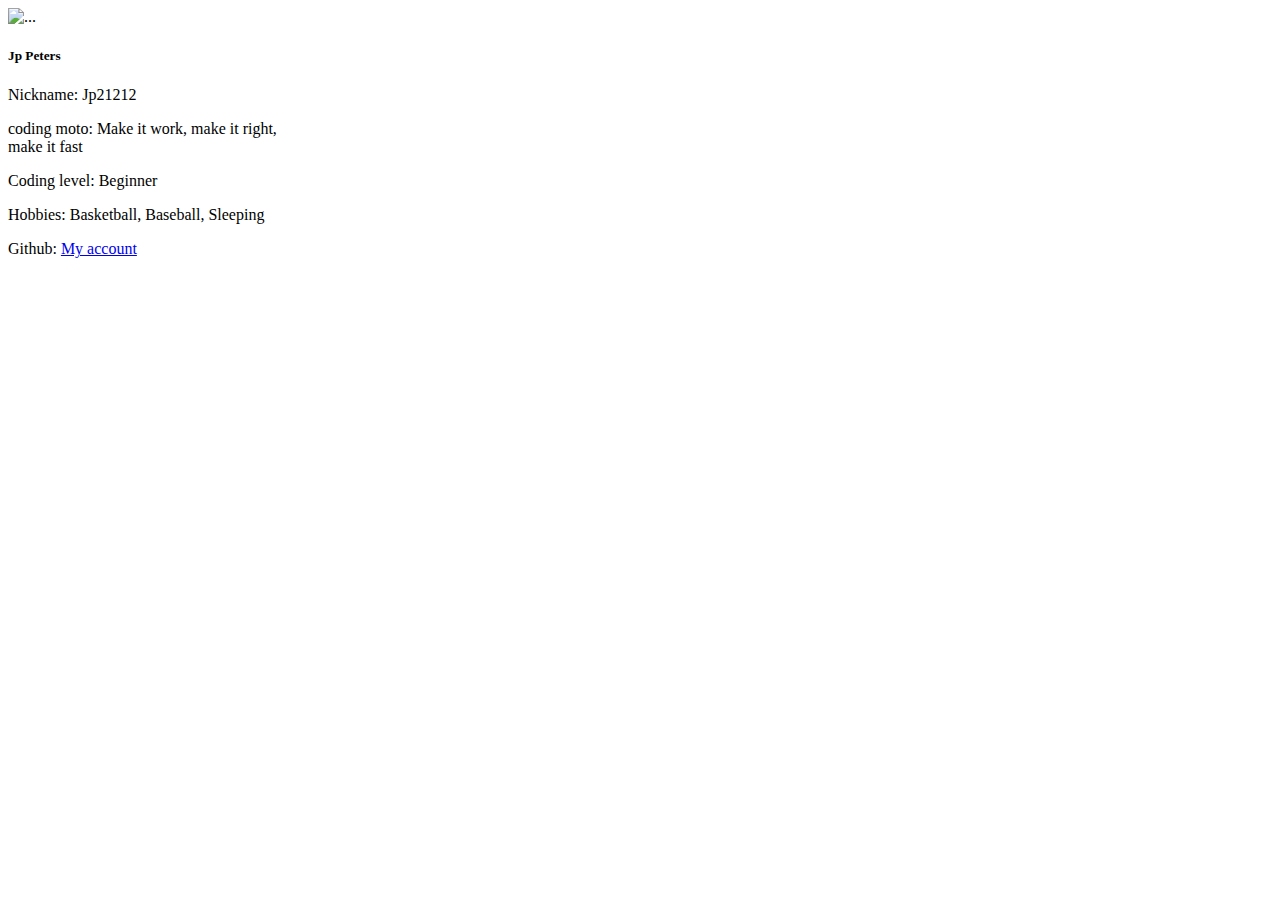
==== index.html @ 996c3e5d "initial commit" ====
<!DOCTYPE html>
<html lang="en">
<head>
    <meta charset="UTF-8">
    <meta name="viewport" content="width=device-width, initial-scale=1.0">
    <title>Document</title>
</head>
<body>
    <div>
       
</body>
</html>
<div class="card" style="width: 18rem;">
  <img src=https://avatars.githubusercontent.com/u/177171185?v=4"" class="card-img-top" alt="...">
  <div class="card-body">
    <h5 class="card-title">Jp Peters</h5>
    <p class="card-text">Nickname: Jp21212</p>
    <p>coding moto: Make it work, make it right, make it fast</p>
    <p>Coding level: Beginner</p>
    <p>Hobbies: Basketball, Baseball, Sleeping</p>
    <p>Github: <a href="https://github.com/Jp21212" class="">My account</a>
  </div>
</div>
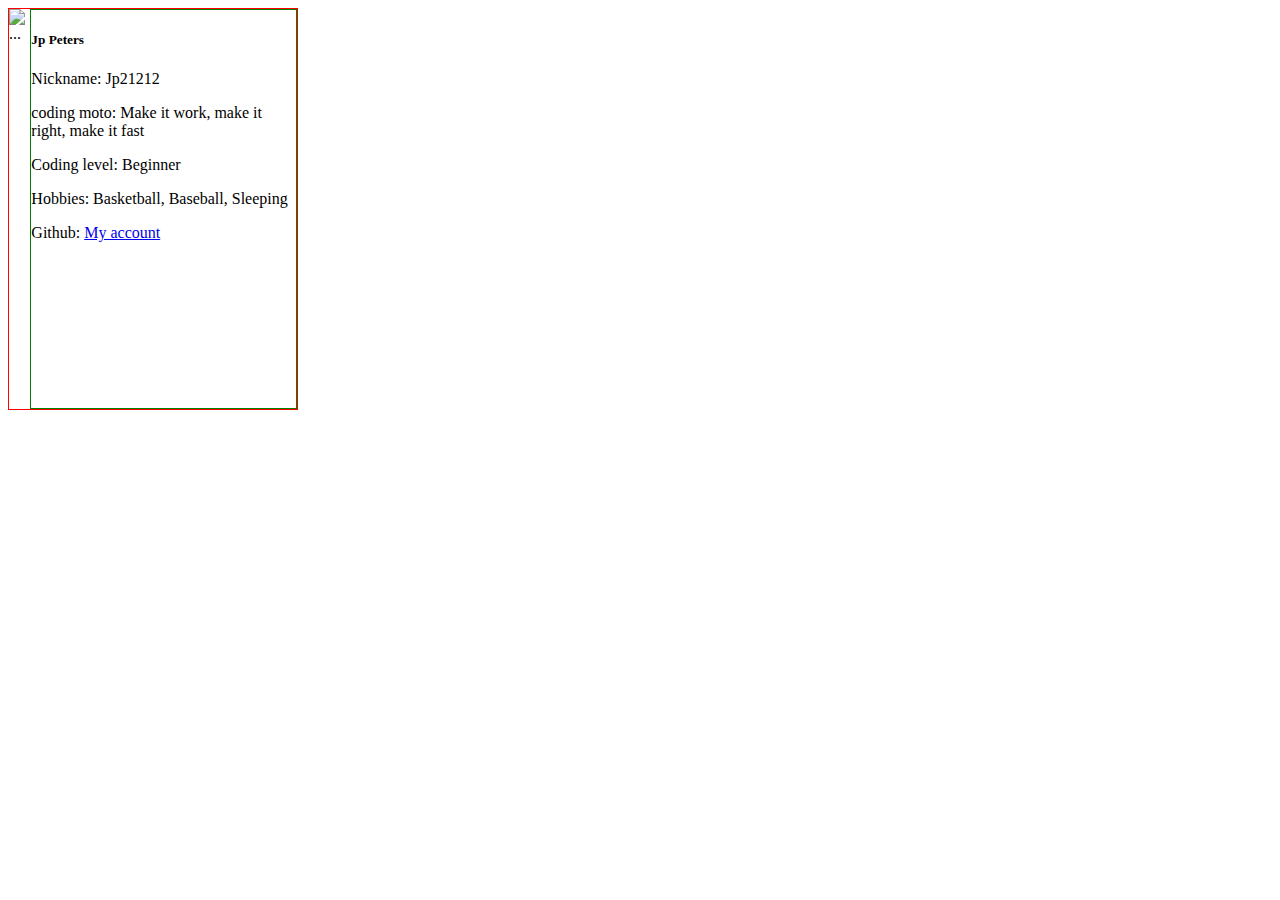
==== commit 3671e7d0: "intial commit" ====
--- a/index.html
+++ b/index.html
@@ -4,6 +4,7 @@
     <meta charset="UTF-8">
     <meta name="viewport" content="width=device-width, initial-scale=1.0">
     <title>Document</title>
+    <link rel="stylesheet" href="card.css">
 </head>
 <body>
     <div>
--- a/card.css
+++ b/card.css
@@ -0,0 +1,17 @@
+
+
+body{
+    height: 100px;
+    display: flex;
+}
+
+.card{
+    display: flex;
+    height: 400px;
+    border: 1px solid red;
+    width: 800px;
+}
+
+.card-body{
+    border: 1px solid green;
+}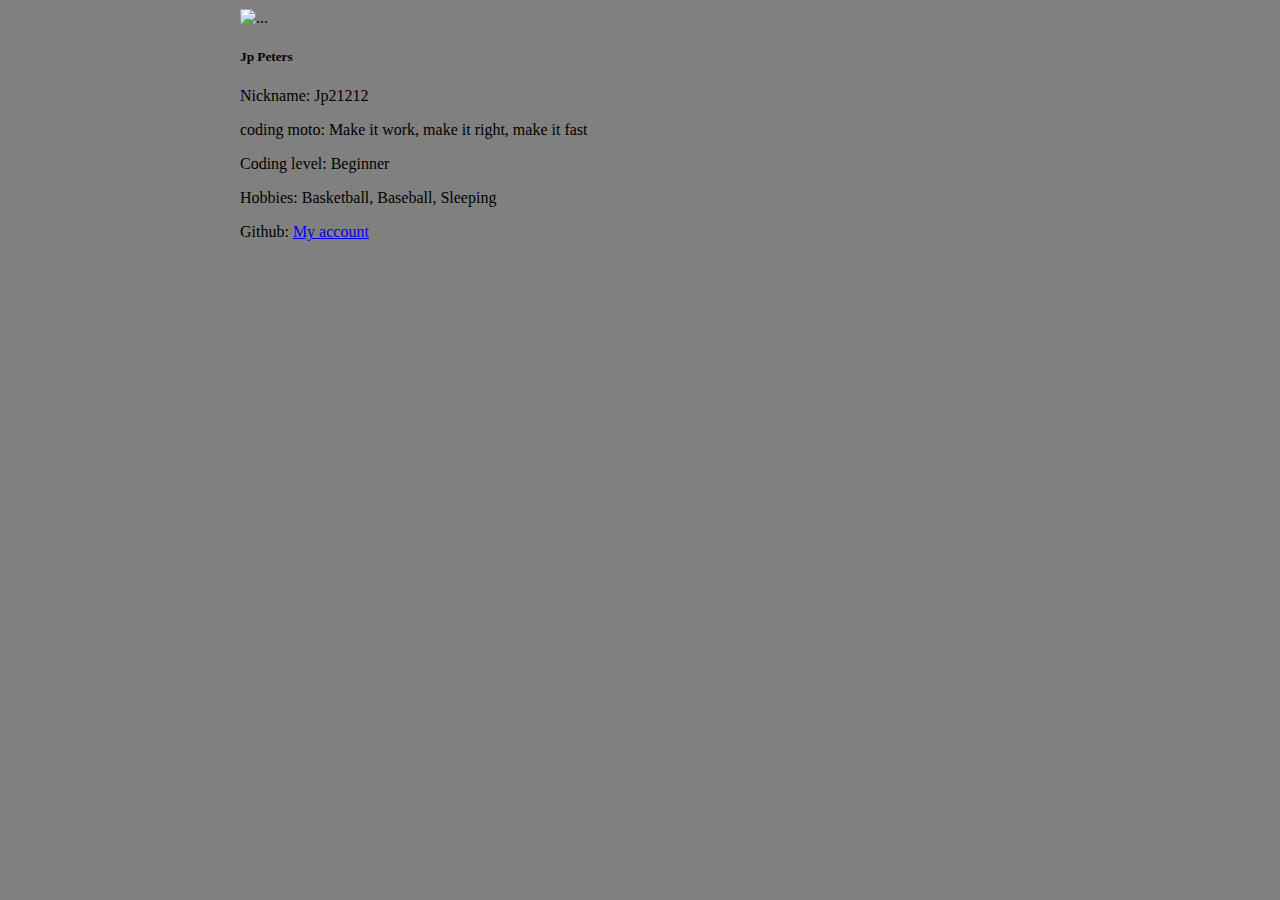
==== commit 45d81d30: "initial commit" ====
--- a/index.html
+++ b/index.html
@@ -11,8 +11,8 @@
        
 </body>
 </html>
-<div class="card" style="width: 18rem;">
-  <img src=https://avatars.githubusercontent.com/u/177171185?v=4"" class="card-img-top" alt="...">
+<div class="card">
+  <img src="https://avatars.githubusercontent.com/u/177171185?v=4" class="card-img-top" alt="...">
   <div class="card-body">
     <h5 class="card-title">Jp Peters</h5>
     <p class="card-text">Nickname: Jp21212</p>
--- a/card.css
+++ b/card.css
@@ -1,17 +1,14 @@
-
-
 body{
     height: 100px;
     display: flex;
+    background-color: grey;
 }
 
 .card{
-    display: flex;
     height: 400px;
-    border: 1px solid red;
+    border: 1px solid grey;
     width: 800px;
-}
-
-.card-body{
-    border: 1px solid green;
+    position: absolute;
+    left: 50%;
+    transform: translatex(-50%);
 }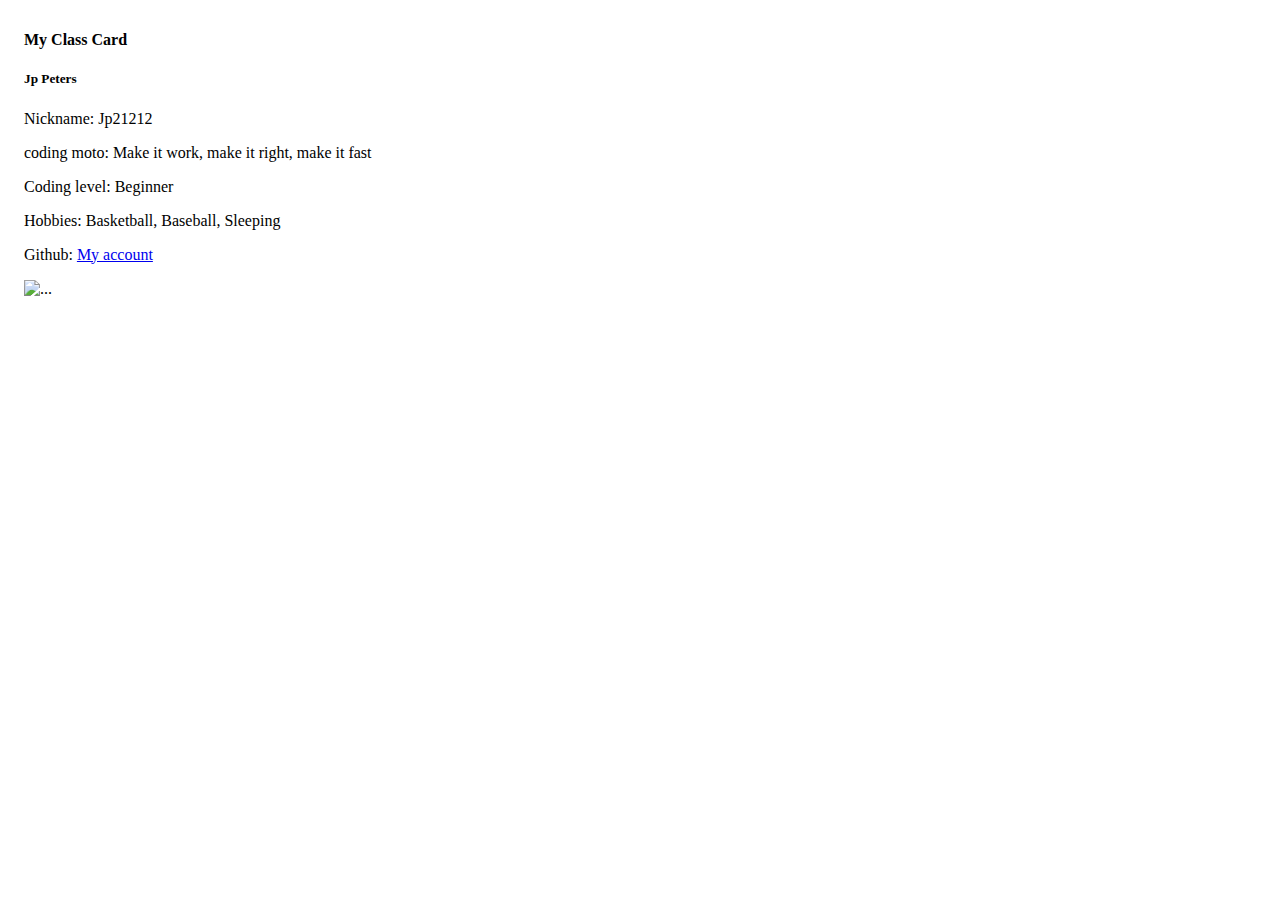
==== commit e24b3fde: "Initial commit" ====
--- a/index.html
+++ b/index.html
@@ -1,26 +1,25 @@
 <!DOCTYPE html>
 <html lang="en">
+
 <head>
-    <meta charset="UTF-8">
-    <meta name="viewport" content="width=device-width, initial-scale=1.0">
-    <title>Document</title>
-    <link rel="stylesheet" href="card.css">
+  <meta charset="UTF-8">
+  <meta name="viewport" content="width=device-width, initial-scale=1.0">
+  <title>Document</title>
+  <link rel="stylesheet" href="card.css">
 </head>
+
 <body>
-    <div>
-       
-</body>
-</html>
-<div class="card">
-  <img src="https://avatars.githubusercontent.com/u/177171185?v=4" class="card-img-top" alt="...">
-  <div class="card-body">
-    <h5 class="card-title">Jp Peters</h5>
-    <p class="card-text">Nickname: Jp21212</p>
-    <p>coding moto: Make it work, make it right, make it fast</p>
-    <p>Coding level: Beginner</p>
-    <p>Hobbies: Basketball, Baseball, Sleeping</p>
-    <p>Github: <a href="https://github.com/Jp21212" class="">My account</a>
-  </div>
-</div>
-
-        +  <div class="card">
+    <div class="container">
+      <h4><b>My Class Card</b></h4>
+      <p> <h5 class="card-title">Jp Peters</h5>
+        <p class="card-text">Nickname: Jp21212</p>
+        <p>coding moto: Make it work, make it right, make it fast</p>
+        <p>Coding level: Beginner</p>
+        <p>Hobbies: Basketball, Baseball, Sleeping</p>
+        <p>Github: <a href="https://github.com/Jp21212" class="">My account</a></p>
+      </html>
+<div class="Card">
+  <div class="img">
+    <img src="https://avatars.githubusercontent.com/u/177171185?v=4" class="card-img-top" alt="...">
+  </div>--- a/card.css
+++ b/card.css
@@ -1,14 +1,39 @@
 body{
     height: 100px;
     display: flex;
-    background-color: grey;
+    
 }
 
-.card{
-    height: 400px;
-    border: 1px solid grey;
-    width: 800px;
-    position: absolute;
-    left: 50%;
-    transform: translatex(-50%);
-}+
+}
+.card {
+    display: flex;
+    flex-direction: column;
+    justify-content: center;
+    align-content: center;
+    /* Add shadows to create the "card" effect */
+    box-shadow: 0 4px 8px 0 rgba(0,0,0,0.2);
+    transition: 0.3s;
+    margin-left: 25%;
+    width: 460px; 
+    height: 715px; 
+   background-color: white;
+}
+  .card:hover{
+    box-shadow: 0 20px 40px 0 black;
+  }
+  /* On mouse-over, add a deeper shadow */
+  .card:hover {
+    box-shadow: 0 8px 16px 0 rgba(0,0,0,0.2);
+  }
+  
+  /* Add some padding inside the card container */
+  .container {
+    padding: 2px 16px;
+  }
+  
+  .img {
+width: 600px; 
+height:475px;
+
+  }